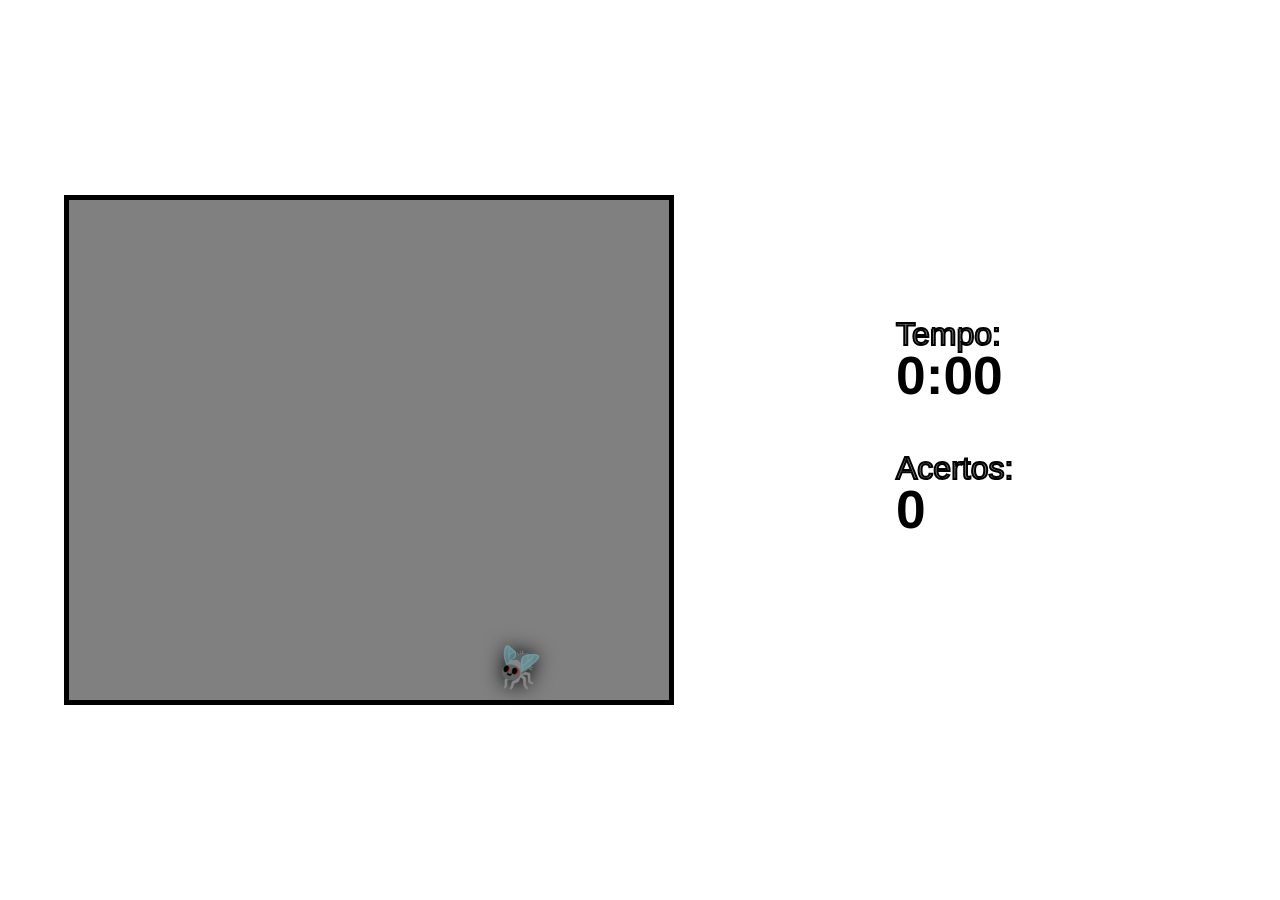
==== index.html @ 06fb063c "Add files via upload" ====
<!DOCTYPE html>
<html lang="pt-BR">
<head>
    <link rel="stylesheet" href="css/style.css">
    <meta charset="UTF-8">
    <meta name="viewport" content="width=device-width, initial-scale=1.0">
    <title>Document</title>
</head>
<body>
    <main>
        <section id="tabuleiro">
            <h1 id="mosca"> 🪰 </h1>
        </section>

        <section id="numeros">
            <div>
                <label for="tempo"> Tempo: </label>
                <h1 id="tempo"> 0:00 </h1>
            </div>

            <div>
                <label for="acertos"> Acertos: </label>
                <h1 id="acertos"> 0 </h1>
            </div>
        </section>
    </main>

    <script src="js/script.js"></script>
</body>
</html>
---- css/style.css ----
:root {
    --vertical: 50%;
    --horizontal: 50%;
    --velocidade: 2s;
}

#tabuleiro {
    position: absolute;
    top: 50%;
    left: 5%;
    transform: translateY(-50%);
    width: 600px;
    height: 500px;
    background-color: grey;
    border: solid 5px black;
    cursor: grab;
}

#tabuleiro:active {
    cursor: grabbing;
}

#numeros {
    position: absolute;
    top: 50%;
    left: 70%;
    transform: translateY(-50%);
}

label {
    font-family: Impact, sans-serif;
    font-size: 24pt;
    color: grey;
    -webkit-text-stroke: 2px black;
}

h1 {
    font-family: Verdana, sans-serif;
    font-size: 40pt;
    margin-top: -8px;
}

#mosca {
    font-size: 30pt;
    text-shadow: 0px 0px 20px black;
    position: absolute;
    top: var(--vertical); /* Movimento no eixo Y */
    left: var(--horizontal); /* Movimento no eixo X */
    transform: translate(-50%, -50%);
    transition: var(--velocidade);
}

label, h1 {
    -webkit-user-select: none;
    user-select: none;
}

@media screen and (max-width: 940px) {
    #tabuleiro {
        width: 400px;
        height: 400px;
        top: 5%;
        left: 50%;
        transform: translate(-50%, 0%);
    }

    #numeros {
        width: 400px;
        display: flex;
        flex-direction: row;
        justify-content: space-between;
        bottom: 5%;
        left: 50%;
        transform: translate(-50%, 70%);
    }

    #mosca {
        font-size: 20pt;
    }
}
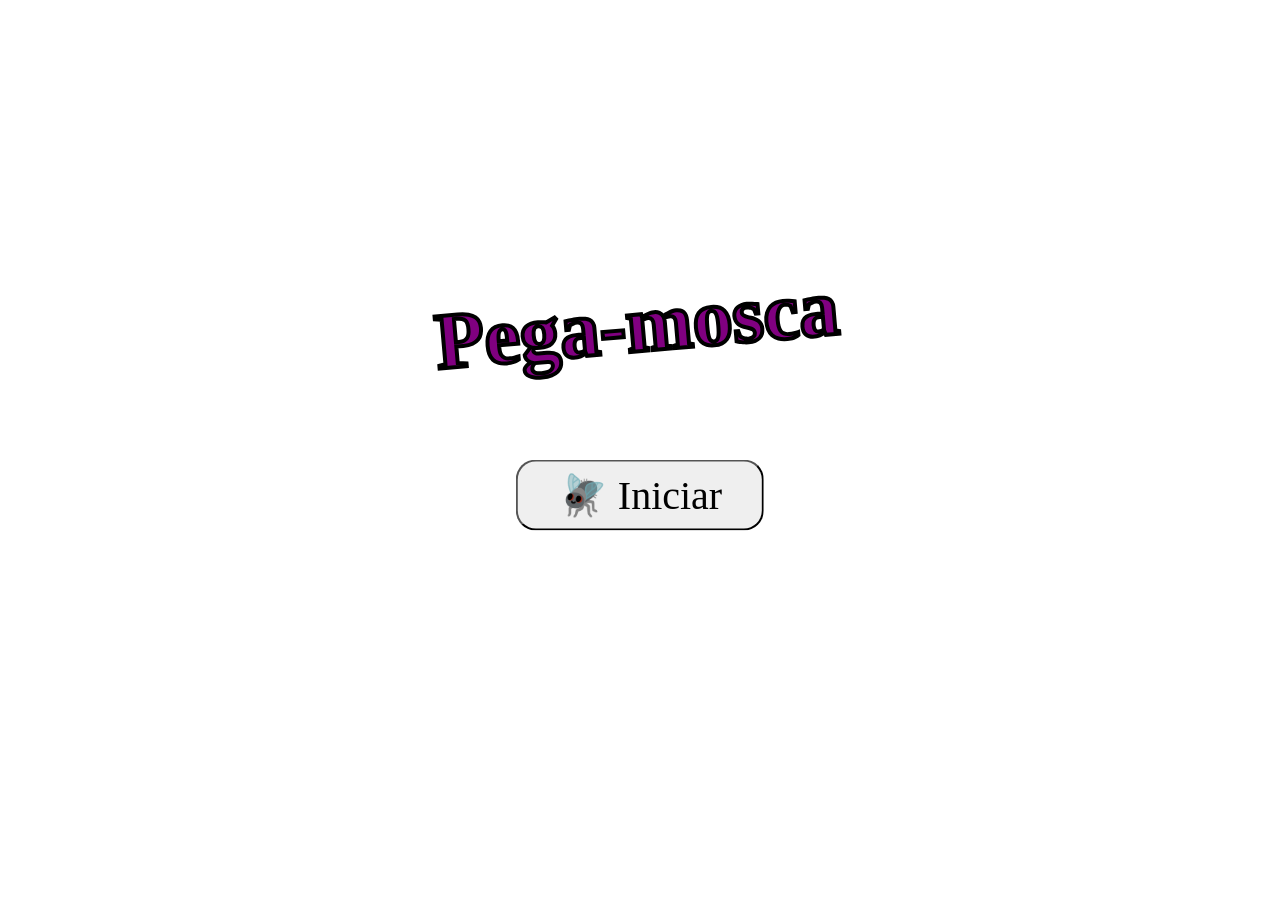
==== commit be5e70ff: "Add files via upload" ====
--- a/index.html
+++ b/index.html
@@ -4,12 +4,19 @@
     <link rel="stylesheet" href="css/style.css">
     <meta charset="UTF-8">
     <meta name="viewport" content="width=device-width, initial-scale=1.0">
-    <title>Document</title>
+    <title>Pega mosca</title>
 </head>
 <body>
+    <aside>
+        <h1 id="titulo"> Pega-mosca </h1>
+        <button id="btn-iniciar"> Iniciar </button>
+    </aside>
+
     <main>
+        <h1 id="game-over">GAME OVER</h1>
+
         <section id="tabuleiro">
-            <h1 id="mosca"> 🪰 </h1>
+            <img src="img/mosca.png" alt="Mosca" id="mosca">
         </section>
 
         <section id="numeros">
--- a/css/style.css
+++ b/css/style.css
@@ -5,19 +5,33 @@
 }
 
 #tabuleiro {
+    width: 600px;
+    height: 500px;
+    background-color: grey;
+    border: solid 5px black;
     position: absolute;
     top: 50%;
     left: 5%;
     transform: translateY(-50%);
-    width: 600px;
-    height: 500px;
-    background-color: grey;
-    border: solid 5px black;
-    cursor: grab;
+    cursor: url(../img/mata-mosca.png), auto;
 }
 
 #tabuleiro:active {
-    cursor: grabbing;
+    cursor: url(../img/mata-mosca-hit.png), auto;;
+}
+
+body {
+    -webkit-user-select: none;
+    user-select: none;
+}
+
+#mosca {
+    position: absolute;
+    top: var(--vertical);
+    left: var(--horizontal);
+    transform: translate(-50%, -50%);
+    width: 50px;
+    transition: var(--velocidade);
 }
 
 #numeros {
@@ -40,19 +54,56 @@
     margin-top: -8px;
 }
 
-#mosca {
-    font-size: 30pt;
-    text-shadow: 0px 0px 20px black;
-    position: absolute;
-    top: var(--vertical); /* Movimento no eixo Y */
-    left: var(--horizontal); /* Movimento no eixo X */
+#game-over {
+    position: fixed;
+    z-index: 1;
+    background-color: rgba(255, 0, 0, 0.8);
+    width: 100%;
+    height: 110%;
+    text-align: center;
+    align-content: center;
+    top: 50%;
+    left: 50%;
     transform: translate(-50%, -50%);
-    transition: var(--velocidade);
+    font-family: Impact, sans-serif;
+    font-size: 80pt;
+    display: none;
 }
 
-label, h1 {
-    -webkit-user-select: none;
-    user-select: none;
+main {
+   display: none; 
+}
+
+#titulo {
+    position: absolute;
+    top: 35%;
+    left: 50%;
+    transform: translate(-50%, -50%);
+    font-family: cursive;
+    color: purple;
+    font-size: 60pt;
+    -webkit-text-stroke: 4px black;
+    rotate: -5deg;
+}
+
+#btn-iniciar {
+    position: absolute;
+    top: 55%;
+    left: 50%;
+    transform: translate(-50%, -50%);
+    font-size: 30pt;
+    font-family: cursive;
+    padding: 10px 40px;
+    border-radius: 20px;
+    cursor: pointer;
+}
+
+#btn-iniciar::before {
+    content: "🪰";
+}
+
+#btn-iniciar:hover {
+    background-color: lightgreen;
 }
 
 @media screen and (max-width: 940px) {
@@ -66,15 +117,14 @@
 
     #numeros {
         width: 400px;
-        display: flex;
-        flex-direction: row;
-        justify-content: space-between;
         bottom: 5%;
         left: 50%;
         transform: translate(-50%, 70%);
+        display: flex;
+        justify-content: space-between;
     }
 
     #mosca {
-        font-size: 20pt;
+        font-size: 24pt;
     }
 }
